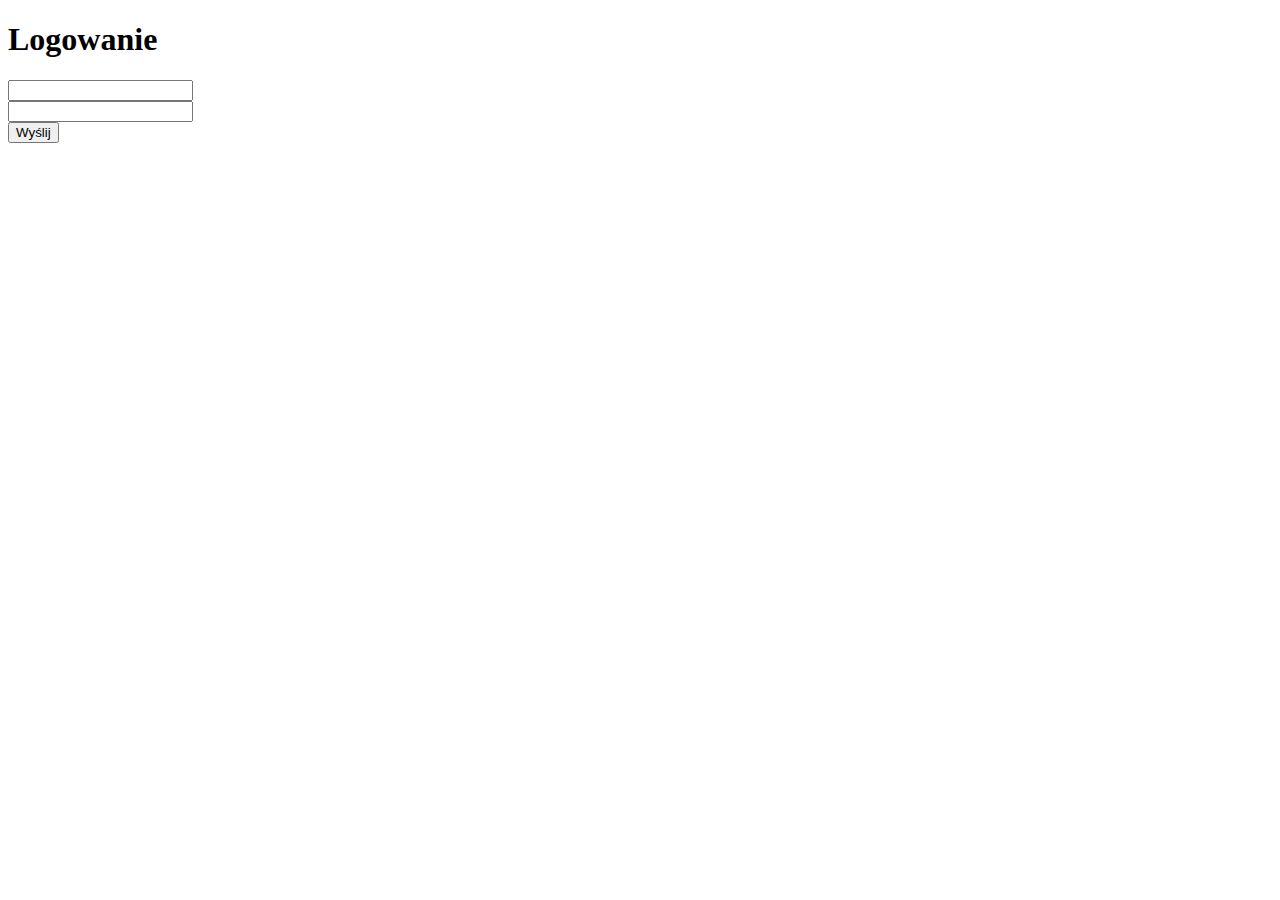
==== src/main/resources/templates/login.html @ 9b10739f "springcrudone-1 SCO 1 - Dodanie podstawowej strony logowania" ====
<!DOCTYPE html>
<html lang="en" xmlns:th="http://www.thymeleaf.org" xmlns:layout="https://github.com/ultraq/thymeleaf-layout-dialect">

<head>
    <meta charset="UTF-8">
    <title>Zaloguj się</title>

    <link href="https://cdn.jsdelivr.net/npm/bootstrap@5.0.0-beta3/dist/css/bootstrap.min.css" rel="stylesheet"
        integrity="sha384-eOJMYsd53ii+scO/bJGFsiCZc+5NDVN2yr8+0RDqr0Ql0h+rP48ckxlpbzKgwra6" crossorigin="anonymous">
</head>

<body>
    <div class="container">

        <form th:action="@{/login}" method="post" class="login-form">
            <h1>Logowanie</h1>

            <div class="form-group">
                <label for="username"></label>
                <input id="username" type="text" name="username" class="form-control" />
            </div>

            <div class="form-group">
                <label for="password"></label>
                <input id="password" type="password" name="password" class="form-control" />
            </div>

            <div class="mt-3">
                <button type="submit" class="btn btn-primary">Wyślij</button>
            </div>
        </form>
    </div>
</body>

</html>
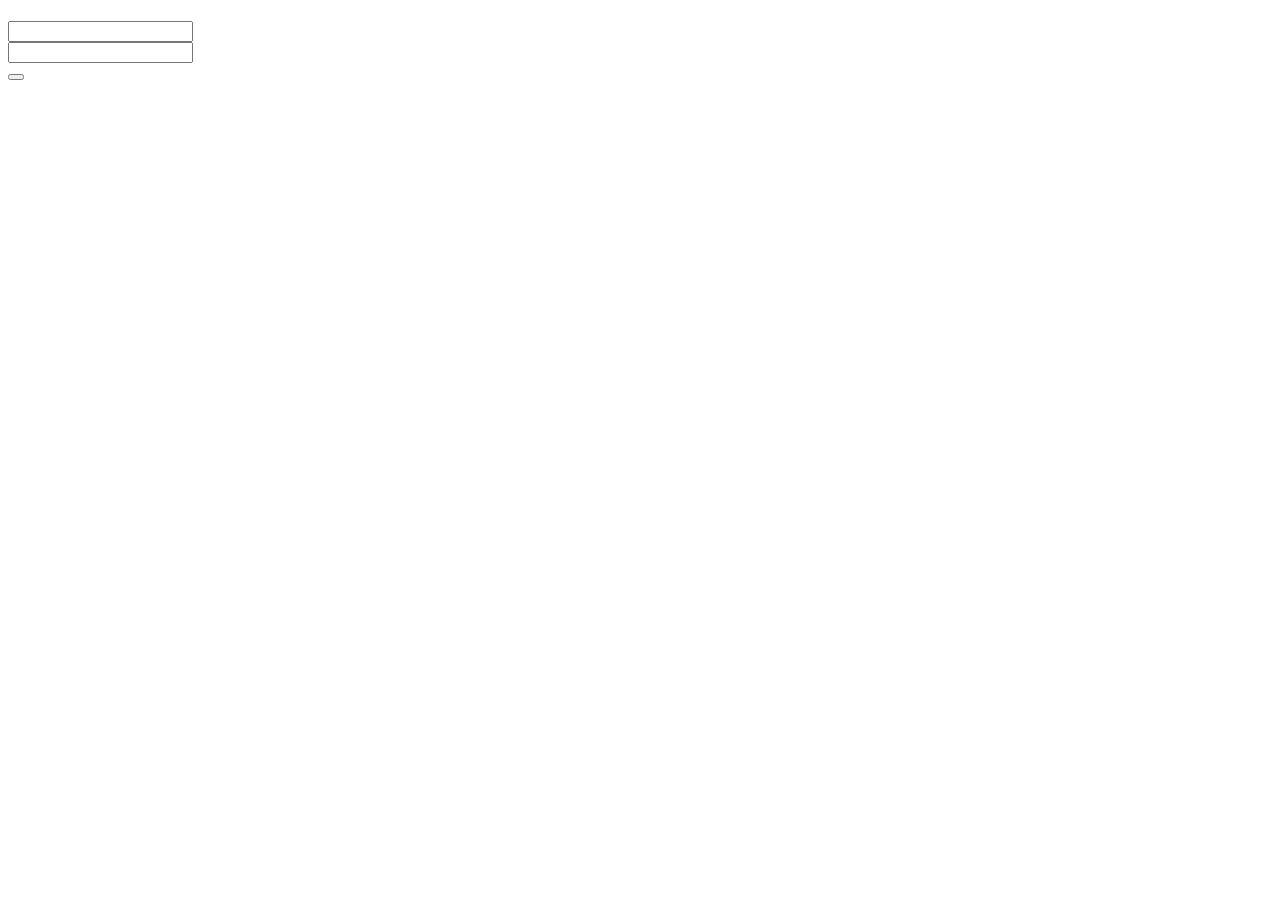
==== commit e075bef0: "Dodanie obsługi i18n Fixes #4" ====
--- a/src/main/resources/templates/login.html
+++ b/src/main/resources/templates/login.html
@@ -3,7 +3,7 @@
 
 <head>
     <meta charset="UTF-8">
-    <title>Zaloguj się</title>
+    <title th:text="#{login.label}"></title>
 
     <link href="https://cdn.jsdelivr.net/npm/bootstrap@5.0.0-beta3/dist/css/bootstrap.min.css" rel="stylesheet"
         integrity="sha384-eOJMYsd53ii+scO/bJGFsiCZc+5NDVN2yr8+0RDqr0Ql0h+rP48ckxlpbzKgwra6" crossorigin="anonymous">
@@ -13,7 +13,16 @@
     <div class="container">
 
         <form th:action="@{/login}" method="post" class="login-form">
-            <h1>Logowanie</h1>
+            <h1 th:text="#{login.label}"></h1>
+
+            <div th:if="${param.error}" class="alert alert-danger">
+                <span th:text="#{login.error}"></span>
+            </div>
+
+            <div th:if="${param.logout}" class="alert alert-info">
+                <span th:text="#{login.loggedOut}">
+                </span>
+            </div>
 
             <div class="form-group">
                 <label for="username"></label>
@@ -26,7 +35,7 @@
             </div>
 
             <div class="mt-3">
-                <button type="submit" class="btn btn-primary">Wyślij</button>
+                <button type="submit" class="btn btn-primary" th:text="#{login.label}"></button>
             </div>
         </form>
     </div>
